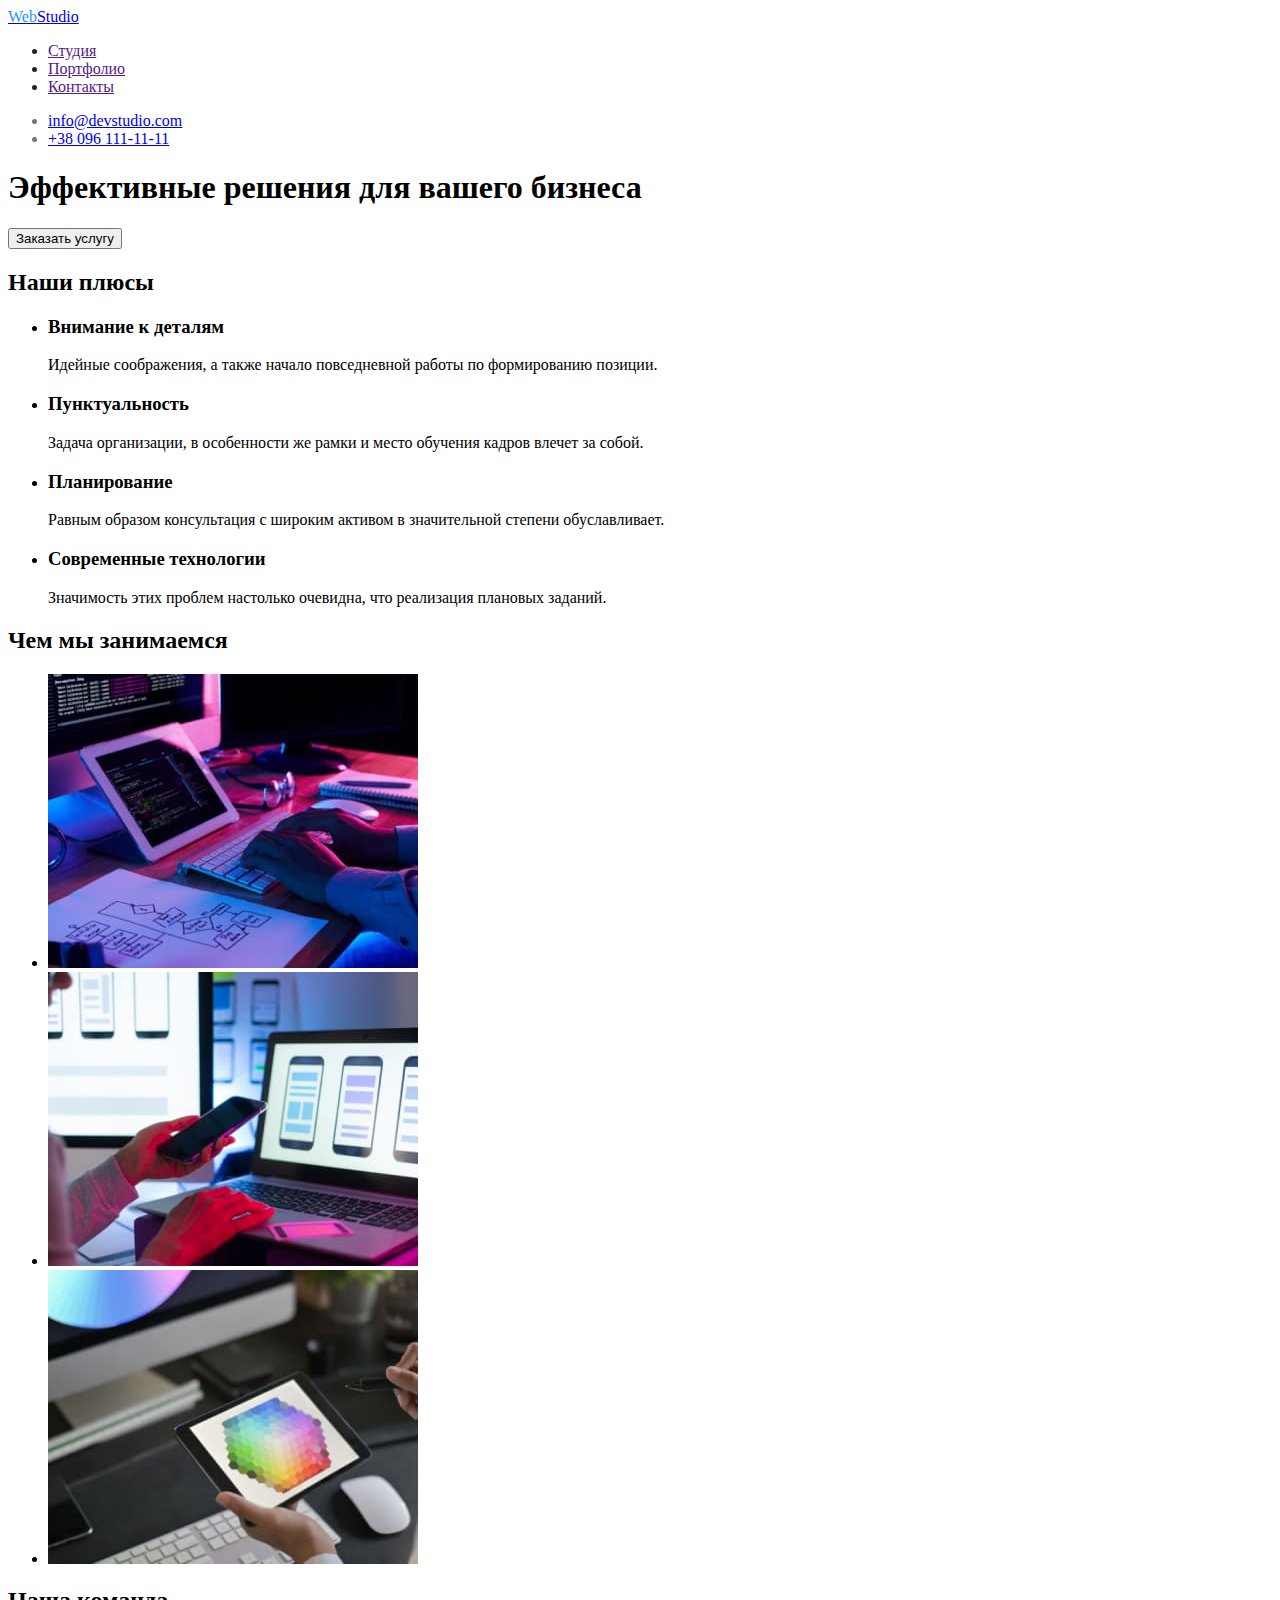
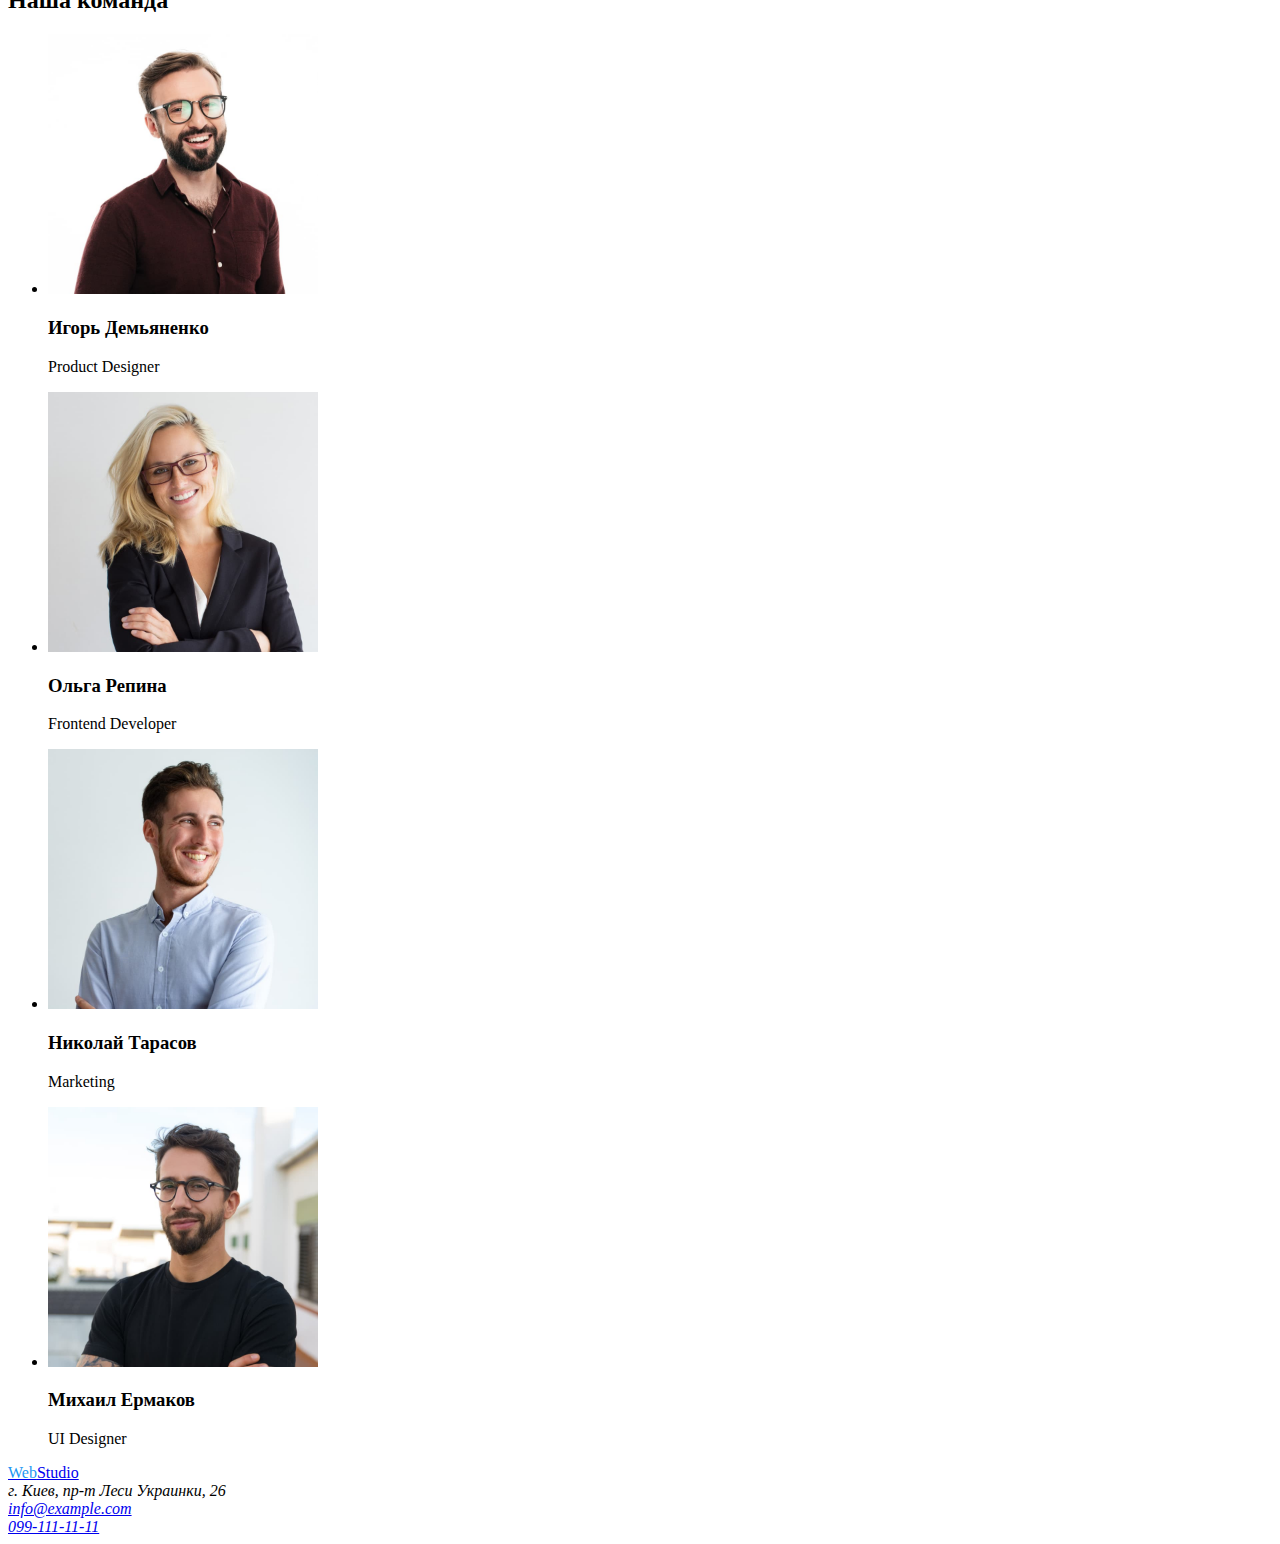
==== index.html @ 888dfb2e "header styles" ====
<!DOCTYPE html>
<html lang="ru">
  <head>
    <meta charset="UTF-8" />
    <meta http-equiv="X-UA-Compatible" content="IE=edge" />
    <meta name="viewport" content="width=device-width, initial-scale=1.0" />
    <title>тестовая страница</title>
    <link rel="stylesheet" href="./css/styles.css" />
  </head>
  <body>
    <header>
      <nav>
        <a href="/" class="logo"><span>Web</span>Studio</a>
        <ul class="menu-nav">
          <li><a href="">Студия</a></li>
          <li><a href="">Портфолио</a></li>
          <li><a href="">Контакты</a></li>
        </ul>
      </nav>
      <ul class="address">
        <li><a href="mailto:info@devstudio.com">info@devstudio.com</a></li>
        <li><a href="tel:+380961111111">+38 096 111-11-11</a></li>
      </ul>
    </header>
    <main>
      <div>
        <section>
          <h1>Эффективные решения для вашего бизнеса</h1>
          <button type="button">Заказать услугу</button>
        </section>
      </div>
      <section>
        <h2>Наши плюсы</h2>
        <ul>
          <li>
            <h3>Внимание к деталям</h3>
            <p>
              Идейные соображения, а также начало повседневной работы по
              формированию позиции.
            </p>
          </li>
          <li>
            <h3>Пунктуальность</h3>
            <p>
              Задача организации, в особенности же рамки и место обучения кадров
              влечет за собой.
            </p>
          </li>
          <li>
            <h3>Планирование</h3>
            <p>
              Равным образом консультация с широким активом в значительной
              степени обуславливает.
            </p>
          </li>
          <li>
            <h3>Современные технологии</h3>
            <p>
              Значимость этих проблем настолько очевидна, что реализация
              плановых заданий.
            </p>
          </li>
        </ul>
      </section>
      <section>
        <h2>Чем мы занимаемся</h2>
        <ul>
          <li><img src="./images/img1.jpg" alt="клавиатура" width="370" /></li>
          <li><img src="./images/img2.jpg" alt="монитор" width="370" /></li>
          <li><img src="./images/img3.jpg" alt="планшет" width="370" /></li>
        </ul>
      </section>
      <section>
        <h2>Наша команда</h2>
        <ul>
          <li>
            <img src="./images/foto1.jpg" alt="парень" width="270" />
            <h3>Игорь Демьяненко</h3>
            <p>Product Designer</p>
          </li>
          <li>
            <img src="./images/foto2.jpg" alt="девушка" width="270" />
            <h3>Ольга Репина</h3>
            <p>Frontend Developer</p>
          </li>
          <li>
            <img src="./images/foto3.jpg" alt="парень" width="270" />
            <h3>Николай Тарасов</h3>
            <p>Marketing</p>
          </li>
          <li>
            <img src="./images/foto4.jpg" alt="парень" width="270" />
            <h3>Михаил Ермаков</h3>
            <p>UI Designer</p>
          </li>
        </ul>
      </section>
    </main>
    <footer>
      <a href="/"><span>Web</span>Studio</a>
      <address>
        г. Киев, пр-т Леси Украинки, 26 <br />
        <a href="mailto:info@example.com">info@example.com</a> <br />
        <a href="tel:+0991111111">099-111-11-11</a>
      </address>
    </footer>
  </body>
</html>
---- css/styles.css ----
span {
  color: #2196f3;
}
.menu-nav {
  color: #212121;
}
.menu-nav :hover {
  color: #2196f3;
}
.address {
  color: #757575;
}
.address :hover {
  color: #2196f3;
}
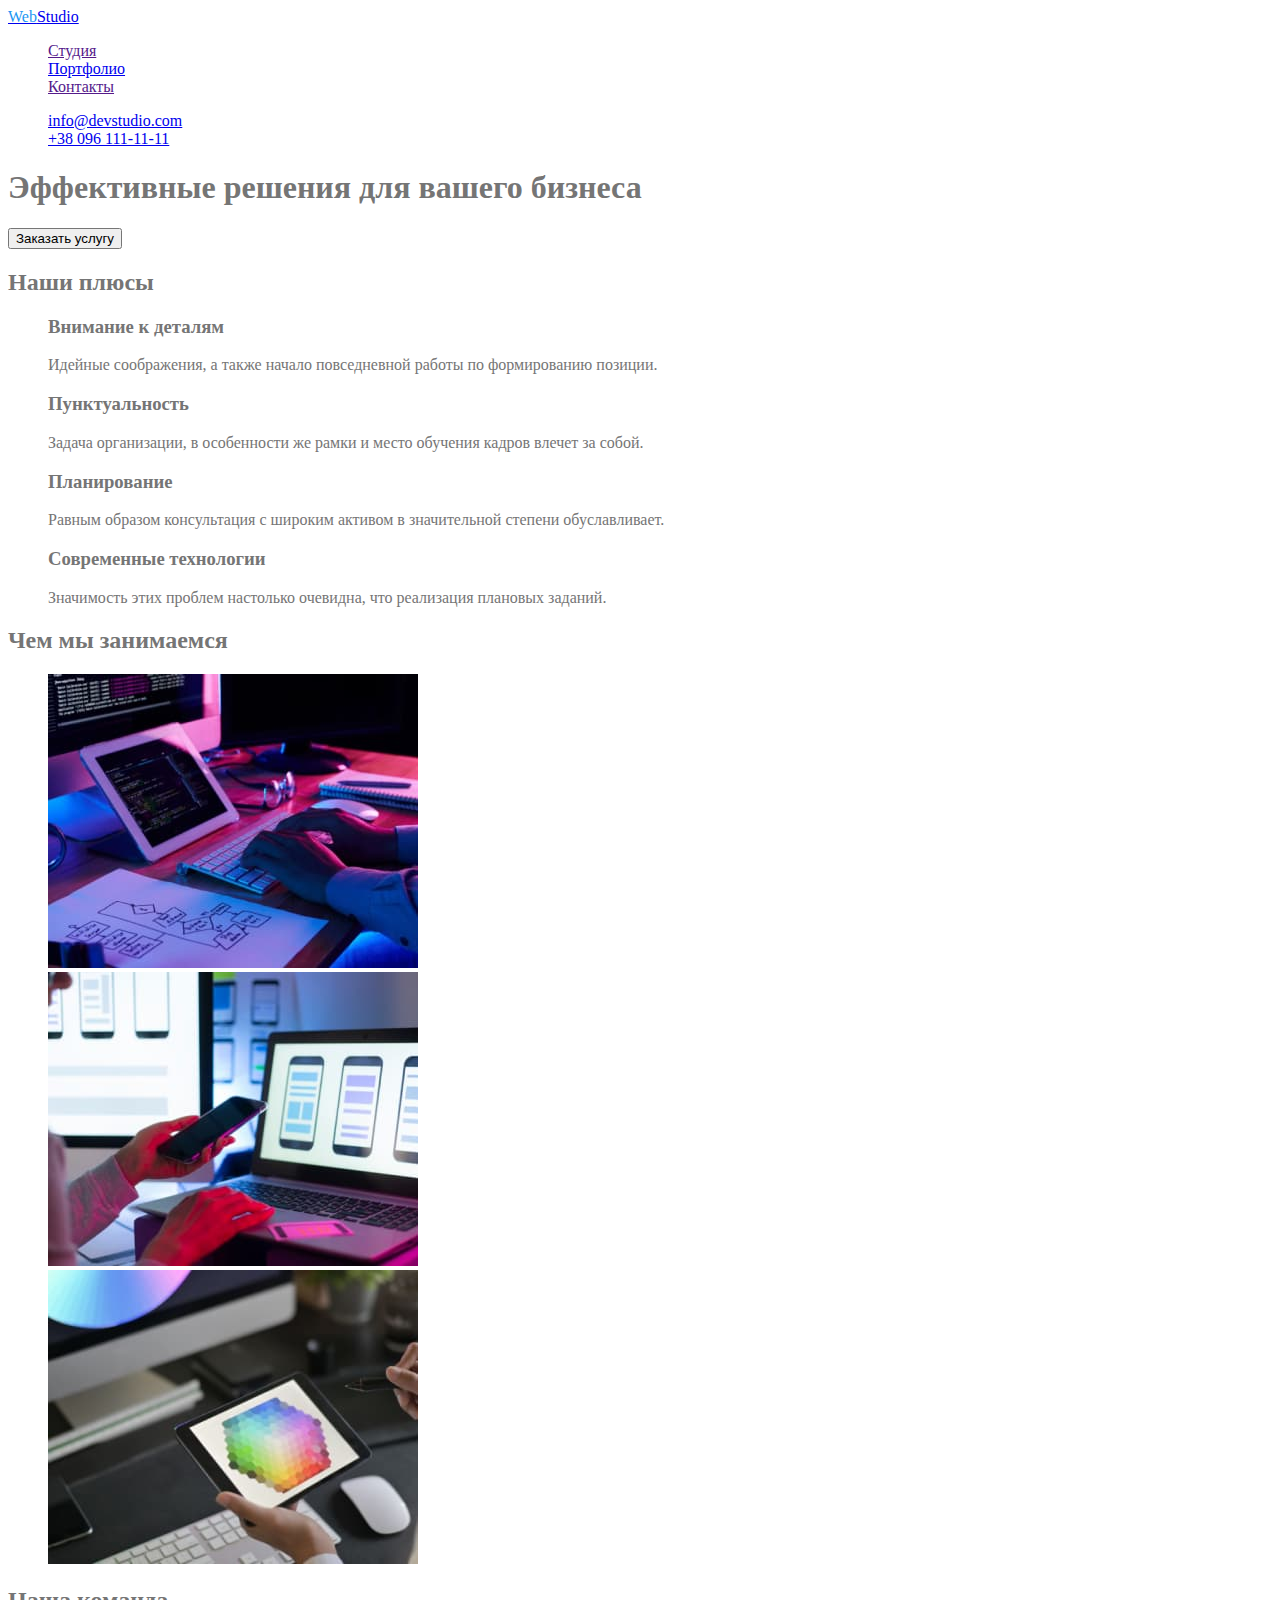
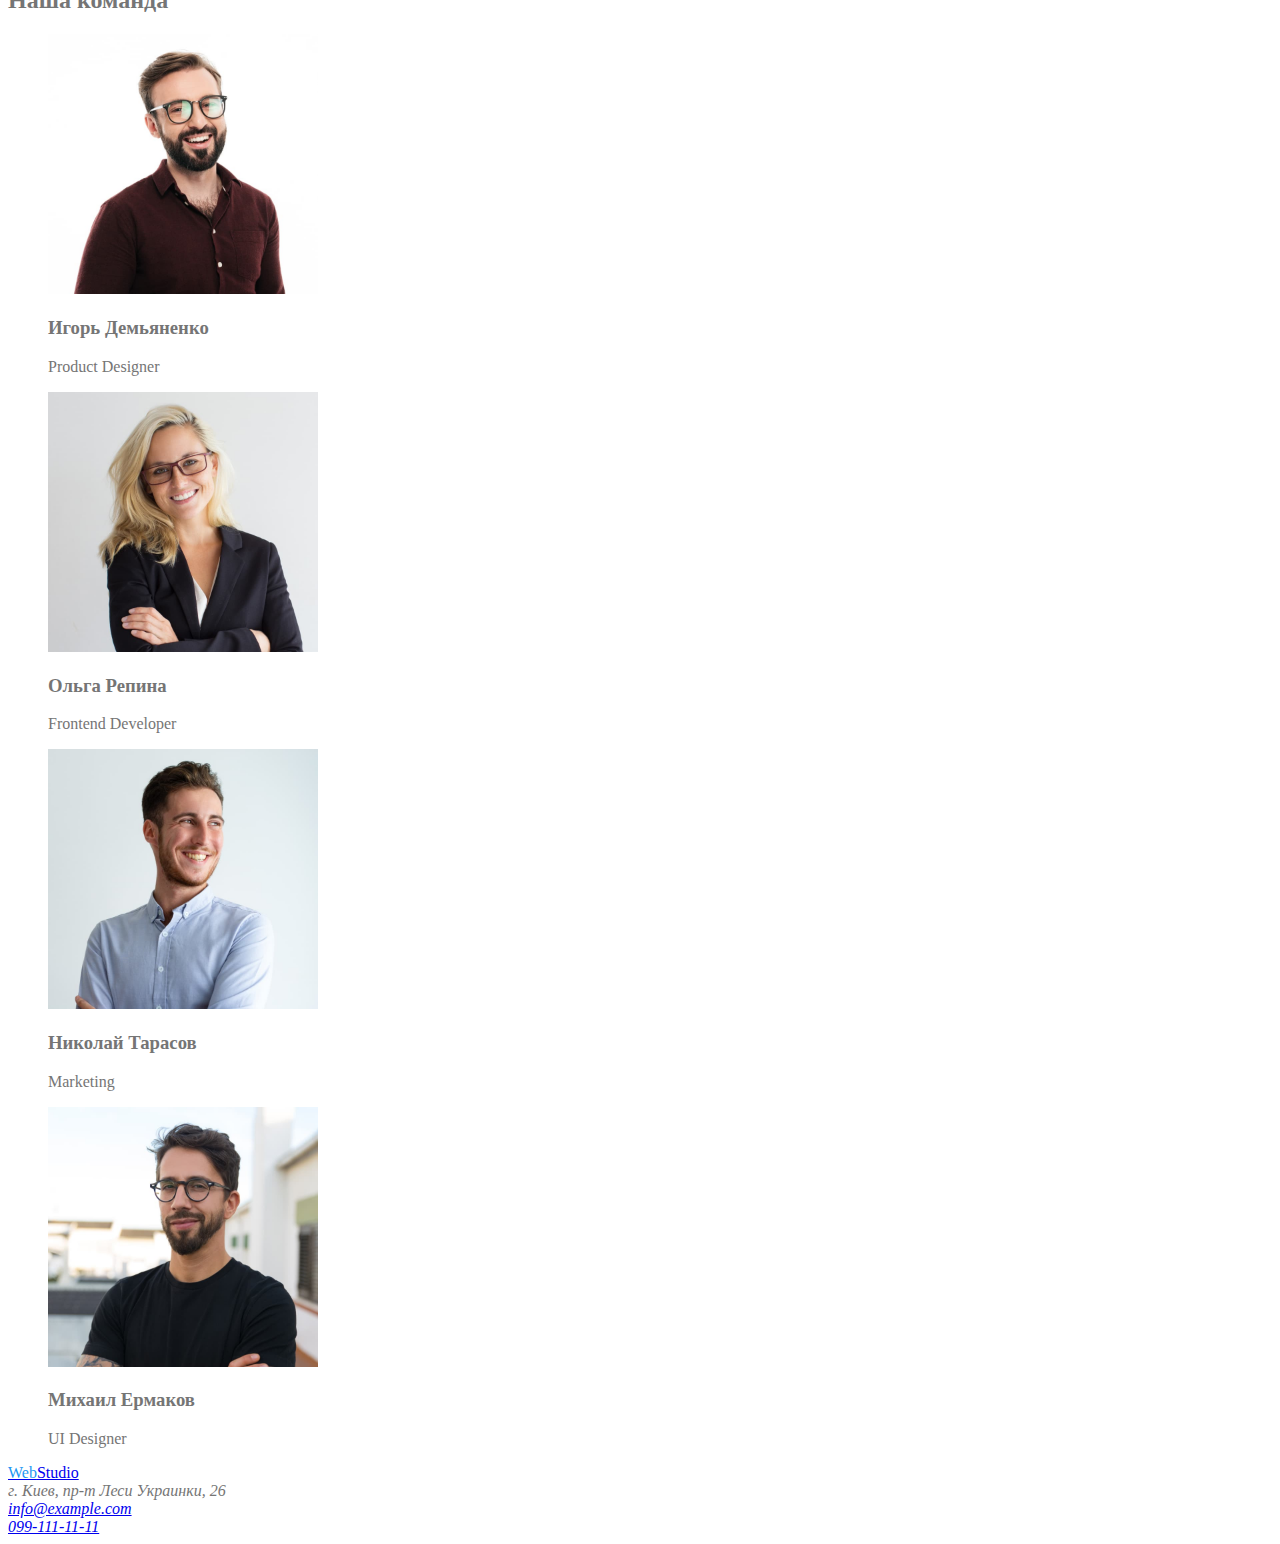
==== commit 9c0830cb: "palette and containers" ====
--- a/index.html
+++ b/index.html
@@ -4,7 +4,7 @@
     <meta charset="UTF-8" />
     <meta http-equiv="X-UA-Compatible" content="IE=edge" />
     <meta name="viewport" content="width=device-width, initial-scale=1.0" />
-    <title>тестовая страница</title>
+    <title>ВебСтудия</title>
     <link rel="stylesheet" href="./css/styles.css" />
   </head>
   <body>
@@ -13,7 +13,7 @@
         <a href="/" class="logo"><span>Web</span>Studio</a>
         <ul class="menu-nav">
           <li><a href="">Студия</a></li>
-          <li><a href="">Портфолио</a></li>
+          <li><a href="./portfolio.html">Портфолио</a></li>
           <li><a href="">Контакты</a></li>
         </ul>
       </nav>
--- a/css/styles.css
+++ b/css/styles.css
@@ -1,15 +1,40 @@
+/* палитра 
+accent-color  - #2196F3
+primary-color-text - #757575
+heading-color - #212121
+background-color - #ffffff
+secondary-color - #F5F4FA
+footer-color - #2F303A */
+
+:root {
+  --accent-color: #2196f3;
+  --primary-color-text: #757575;
+  --heading-color: #212121;
+  --background-color: #ffffff;
+  --secondary-color: #f5f4fa;
+  --footer-color: #2f303a;
+}
+body {
+  background-color: var(--background-color);
+  color: var(--primary-color-text);
+}
+ul {
+  list-style: none;
+}
 span {
-  color: #2196f3;
+  color: var(--accent-color);
 }
 .menu-nav {
-  color: #212121;
+  color: var(--heading-color);
 }
-.menu-nav :hover {
-  color: #2196f3;
+.menu-nav :hover,
+.menu-nav :focus {
+  color: var(--accent-color);
 }
 .address {
-  color: #757575;
+  color: var(--primary-color-text);
 }
-.address :hover {
-  color: #2196f3;
+.address :hover,
+.address :focus {
+  color: var(--accent-color);
 }
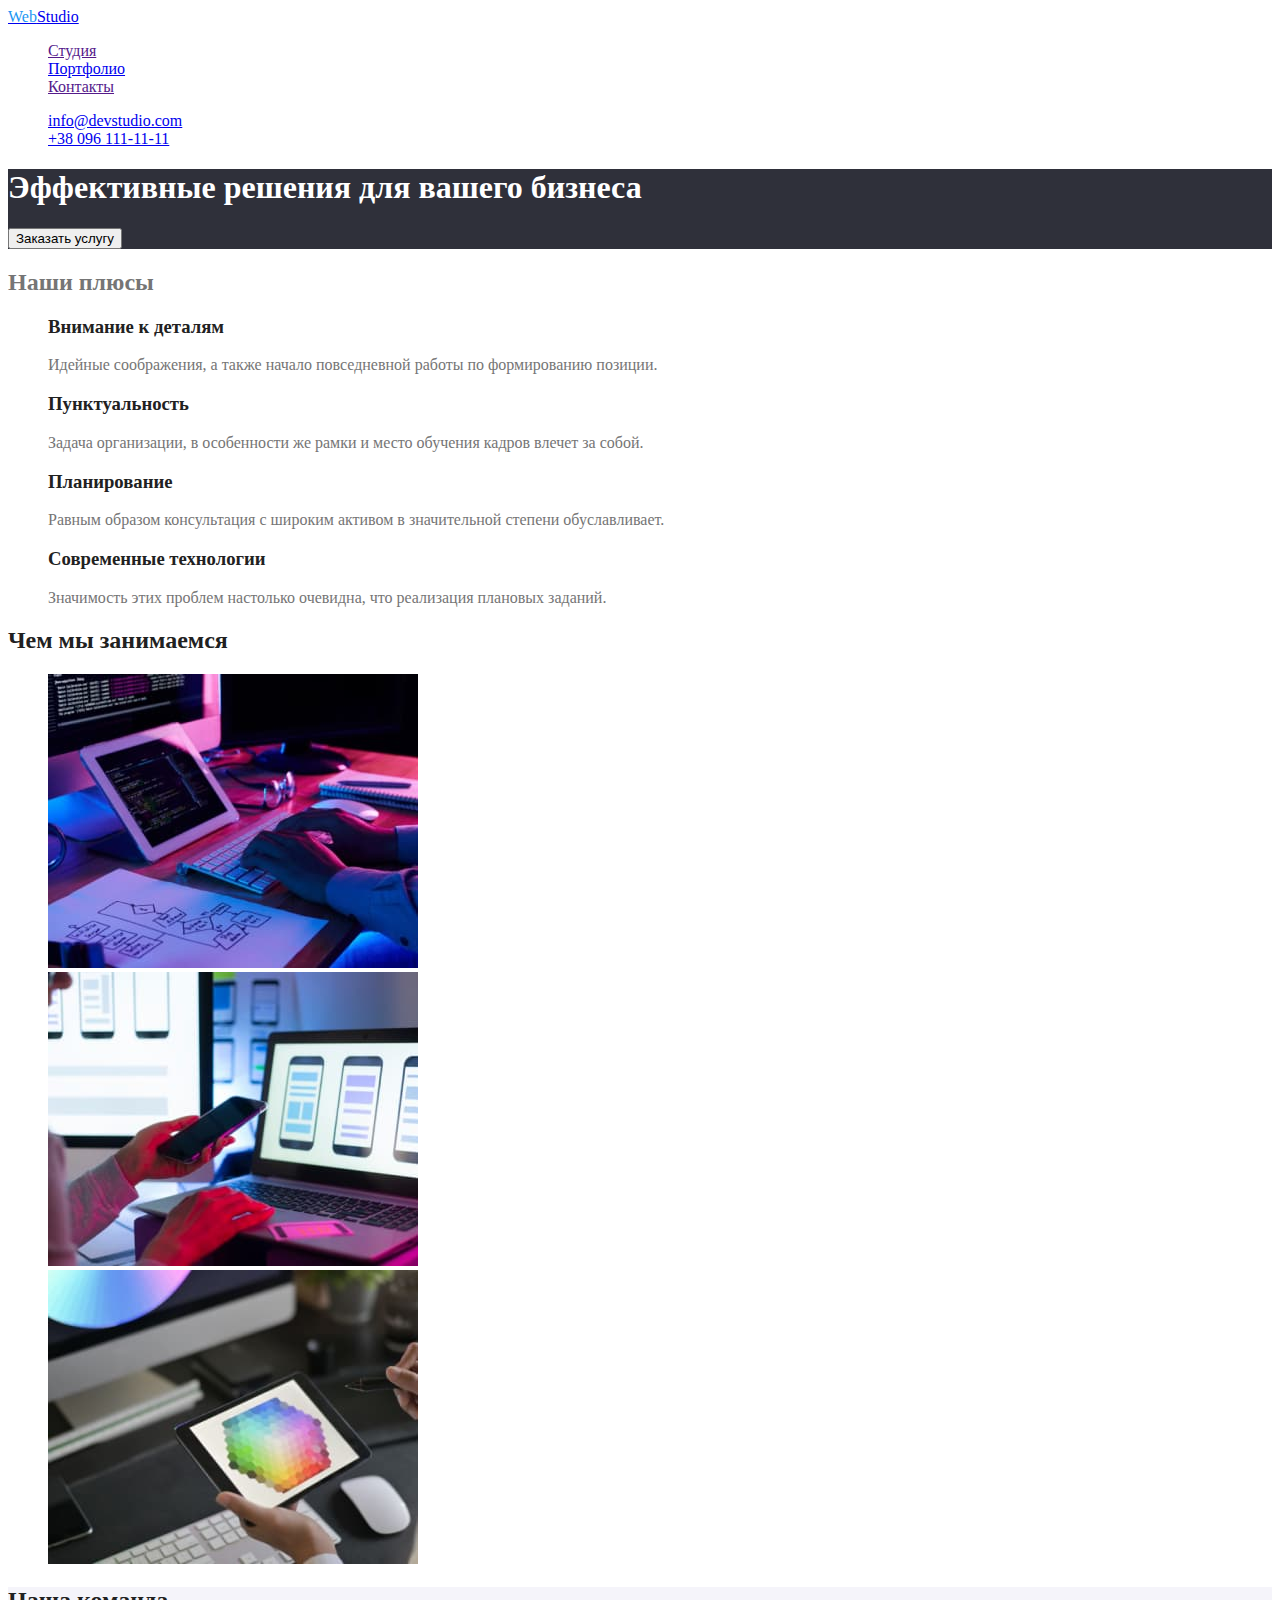
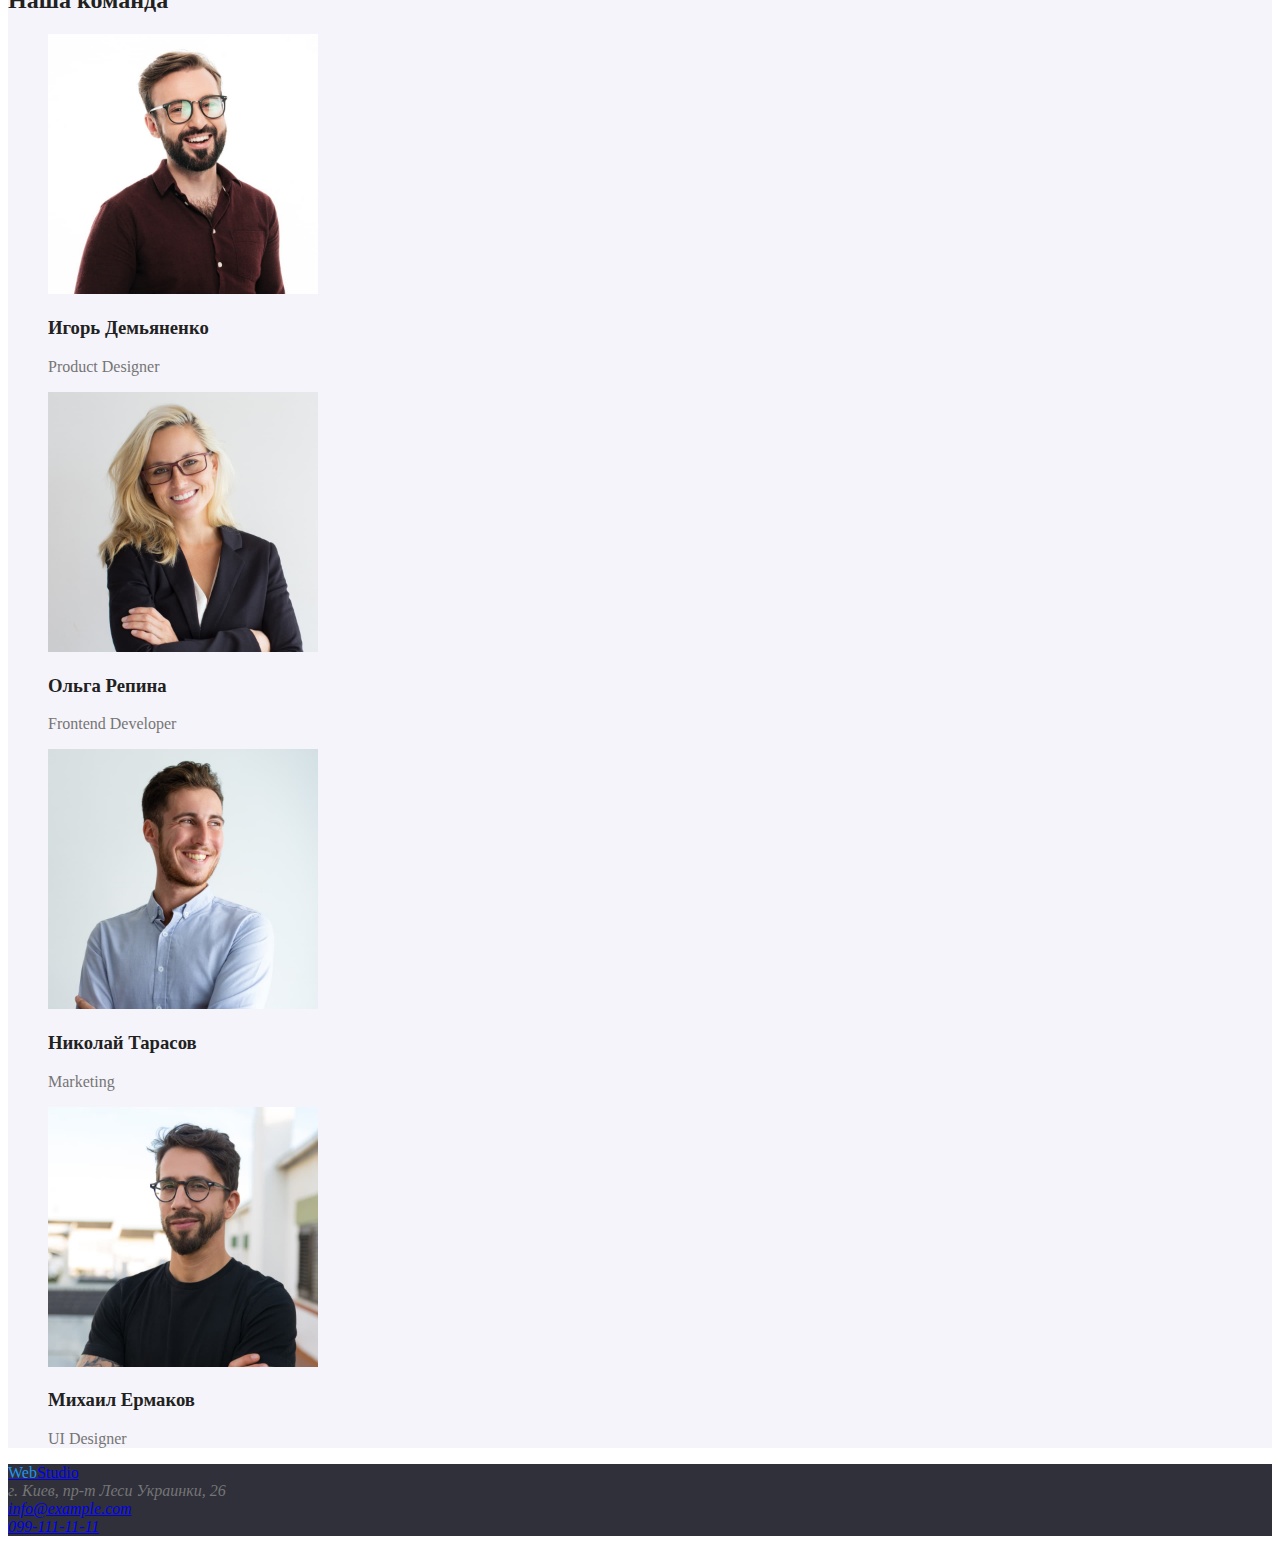
==== commit 7878a23e: "heading styles" ====
--- a/index.html
+++ b/index.html
@@ -10,7 +10,7 @@
   <body>
     <header>
       <nav>
-        <a href="/" class="logo"><span>Web</span>Studio</a>
+        <a href="./index.html" class="logo"><span>Web</span>Studio</a>
         <ul class="menu-nav">
           <li><a href="">Студия</a></li>
           <li><a href="./portfolio.html">Портфолио</a></li>
@@ -23,38 +23,38 @@
       </ul>
     </header>
     <main>
-      <div>
+      <div class="hero">
         <section>
           <h1>Эффективные решения для вашего бизнеса</h1>
           <button type="button">Заказать услугу</button>
         </section>
       </div>
-      <section>
+      <section class="benefit">
         <h2>Наши плюсы</h2>
         <ul>
           <li>
-            <h3>Внимание к деталям</h3>
+            <h3 class="benefit-heading">Внимание к деталям</h3>
             <p>
               Идейные соображения, а также начало повседневной работы по
               формированию позиции.
             </p>
           </li>
           <li>
-            <h3>Пунктуальность</h3>
+            <h3 class="benefit-heading">Пунктуальность</h3>
             <p>
               Задача организации, в особенности же рамки и место обучения кадров
               влечет за собой.
             </p>
           </li>
           <li>
-            <h3>Планирование</h3>
+            <h3 class="benefit-heading">Планирование</h3>
             <p>
               Равным образом консультация с широким активом в значительной
               степени обуславливает.
             </p>
           </li>
           <li>
-            <h3>Современные технологии</h3>
+            <h3 class="benefit-heading">Современные технологии</h3>
             <p>
               Значимость этих проблем настолько очевидна, что реализация
               плановых заданий.
@@ -62,42 +62,42 @@
           </li>
         </ul>
       </section>
-      <section>
-        <h2>Чем мы занимаемся</h2>
+      <section class="work">
+        <h2 class="work-heading">Чем мы занимаемся</h2>
         <ul>
           <li><img src="./images/img1.jpg" alt="клавиатура" width="370" /></li>
           <li><img src="./images/img2.jpg" alt="монитор" width="370" /></li>
           <li><img src="./images/img3.jpg" alt="планшет" width="370" /></li>
         </ul>
       </section>
-      <section>
+      <section class="team">
         <h2>Наша команда</h2>
         <ul>
           <li>
             <img src="./images/foto1.jpg" alt="парень" width="270" />
-            <h3>Игорь Демьяненко</h3>
+            <h3 class="team-heading">Игорь Демьяненко</h3>
             <p>Product Designer</p>
           </li>
           <li>
             <img src="./images/foto2.jpg" alt="девушка" width="270" />
-            <h3>Ольга Репина</h3>
+            <h3 class="team-heading">Ольга Репина</h3>
             <p>Frontend Developer</p>
           </li>
           <li>
             <img src="./images/foto3.jpg" alt="парень" width="270" />
-            <h3>Николай Тарасов</h3>
+            <h3 class="team-heading">Николай Тарасов</h3>
             <p>Marketing</p>
           </li>
           <li>
             <img src="./images/foto4.jpg" alt="парень" width="270" />
-            <h3>Михаил Ермаков</h3>
+            <h3 class="team-heading">Михаил Ермаков</h3>
             <p>UI Designer</p>
           </li>
         </ul>
       </section>
     </main>
-    <footer>
-      <a href="/"><span>Web</span>Studio</a>
+    <footer class="footer">
+      <a href="./index.html" class="logo"><span>Web</span>Studio</a>
       <address>
         г. Киев, пр-т Леси Украинки, 26 <br />
         <a href="mailto:info@example.com">info@example.com</a> <br />
--- a/css/styles.css
+++ b/css/styles.css
@@ -21,9 +21,10 @@
 ul {
   list-style: none;
 }
-span {
+.logo span {
   color: var(--accent-color);
 }
+
 .menu-nav {
   color: var(--heading-color);
 }
@@ -31,10 +32,38 @@
 .menu-nav :focus {
   color: var(--accent-color);
 }
-.address {
+.menu-nav .address {
   color: var(--primary-color-text);
+}
+.menu-nav .link.current {
+  color: var(--accent-color);
+}
+.hero {
+  background-color: var(--footer-color);
+  color: var(--background-color);
+}
+.benefit-heading {
+  color: var(--heading-color);
+}
+.work-heading {
+  color: var(--heading-color);
+}
+.team {
+  background-color: var(--secondary-color);
+}
+.team h2 {
+  color: var(--heading-color);
+}
+.team-heading {
+  color: var(--heading-color);
+}
+.footer {
+  background-color: var(--footer-color);
 }
 .address :hover,
 .address :focus {
   color: var(--accent-color);
 }
+.jobs-heading {
+  color: var(--heading-color);
+}
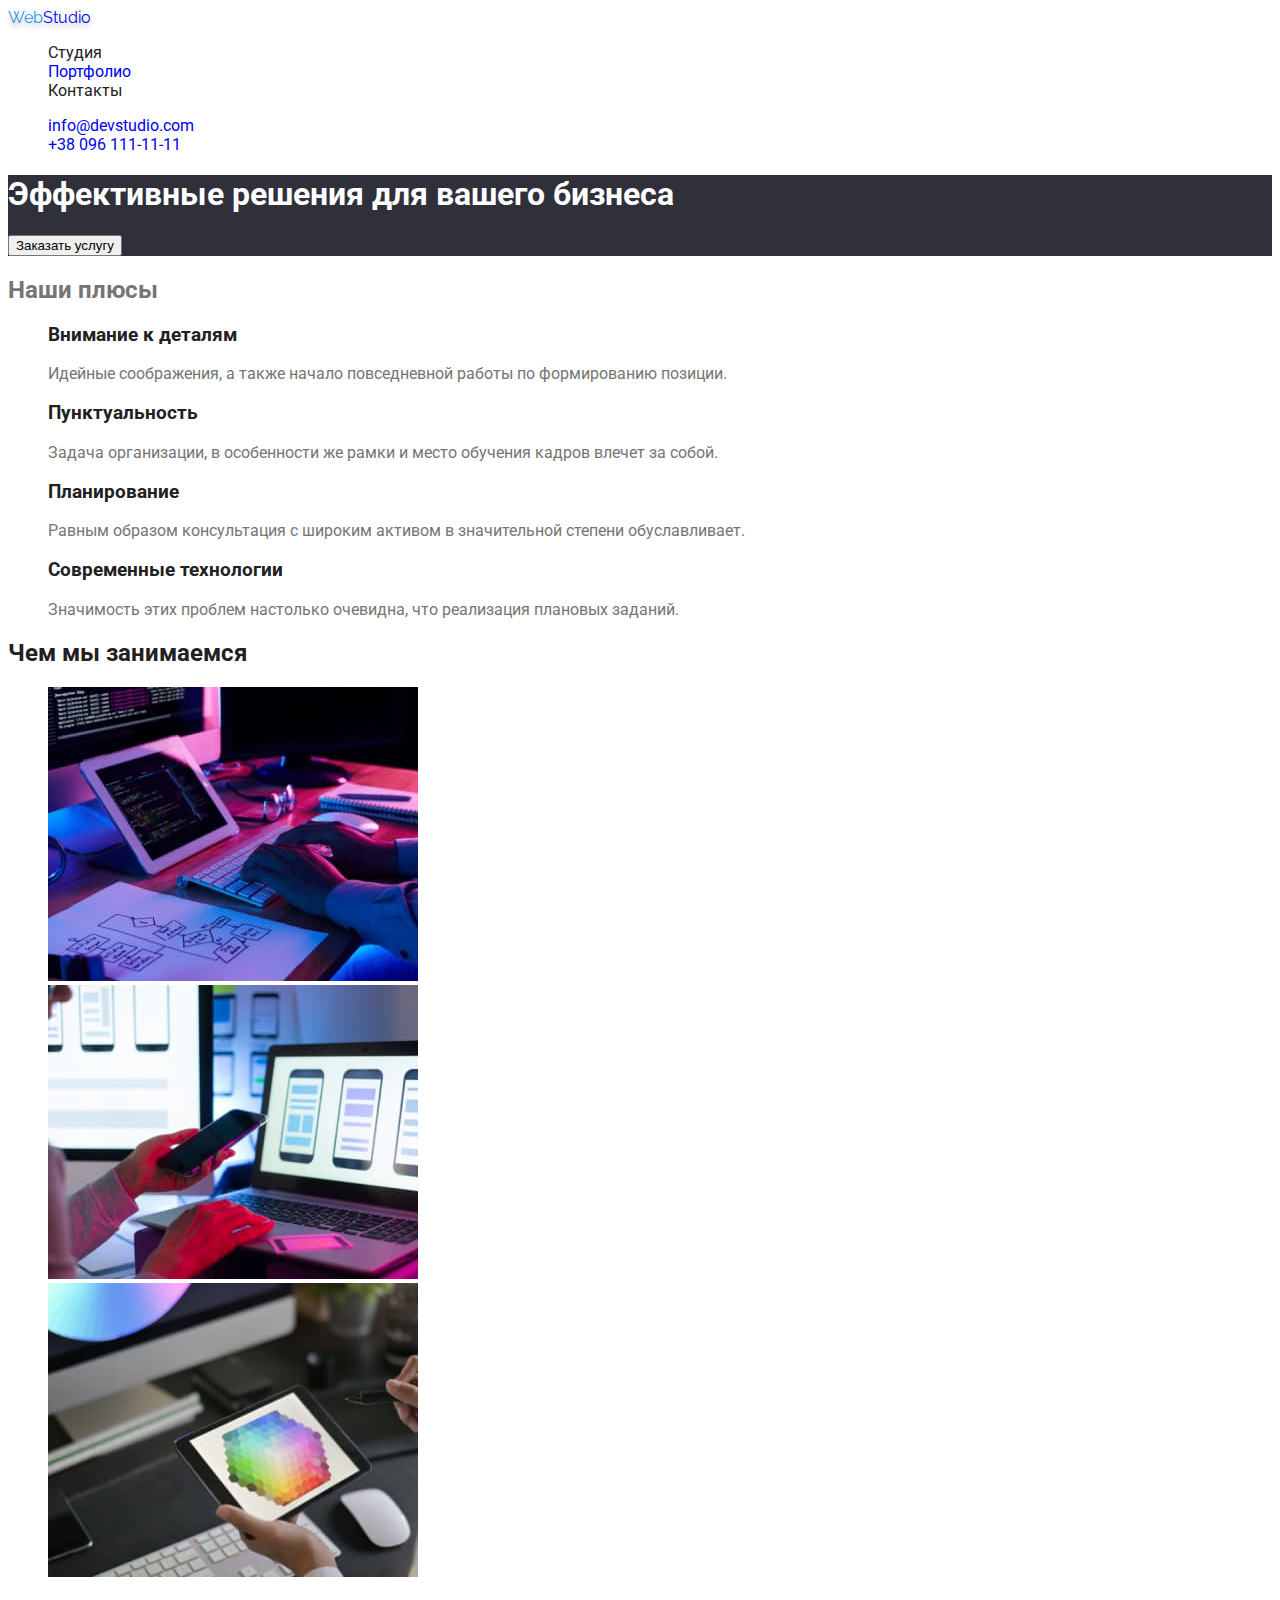
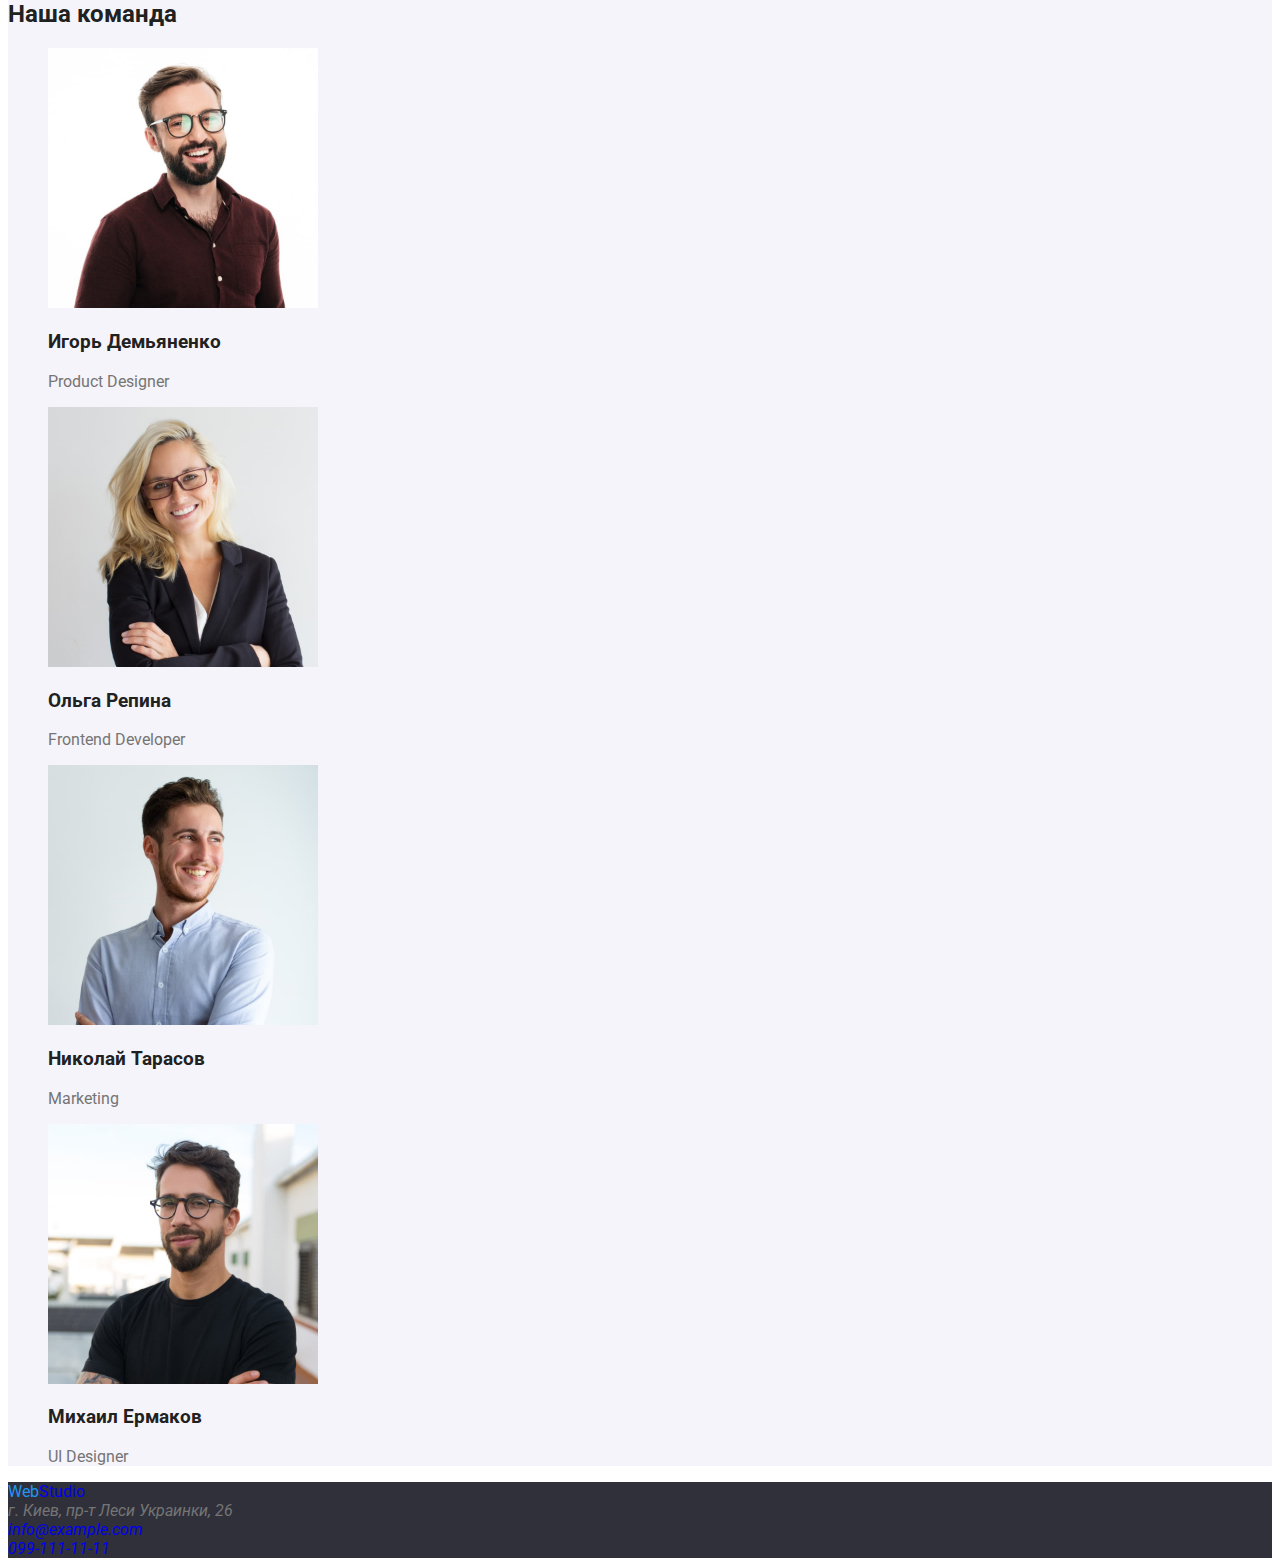
==== commit 47abec55: "connecting fonts from Google Fonts" ====
--- a/index.html
+++ b/index.html
@@ -6,6 +6,18 @@
     <meta name="viewport" content="width=device-width, initial-scale=1.0" />
     <title>ВебСтудия</title>
     <link rel="stylesheet" href="./css/styles.css" />
+    <link rel="preconnect" href="https://fonts.googleapis.com" />
+    <link rel="preconnect" href="https://fonts.gstatic.com" crossorigin />
+    <link
+      href="https://fonts.googleapis.com/css2?family=Raleway:wght@900&display=swap"
+      rel="stylesheet"
+    />
+    <link rel="preconnect" href="https://fonts.googleapis.com" />
+    <link rel="preconnect" href="https://fonts.gstatic.com" crossorigin />
+    <link
+      href="https://fonts.googleapis.com/css2?family=Raleway:wght@900&family=Roboto:wght@500&display=swap"
+      rel="stylesheet"
+    />
   </head>
   <body>
     <header>
--- a/css/styles.css
+++ b/css/styles.css
@@ -15,11 +15,24 @@
   --footer-color: #2f303a;
 }
 body {
+  font-family: Roboto;
   background-color: var(--background-color);
   color: var(--primary-color-text);
 }
 ul {
   list-style: none;
+}
+a {
+  text-decoration: none;
+}
+a:visited {
+  color: var(--heading-color);
+}
+
+nav .logo {
+  font-family: 'Raleway';
+  line-height: normal;
+  text-shadow: 0px 4px 4px rgba(0, 0, 0, 25%);
 }
 .logo span {
   color: var(--accent-color);
@@ -60,10 +73,12 @@
 .footer {
   background-color: var(--footer-color);
 }
+
 .address :hover,
 .address :focus {
   color: var(--accent-color);
 }
+
 .jobs-heading {
   color: var(--heading-color);
 }
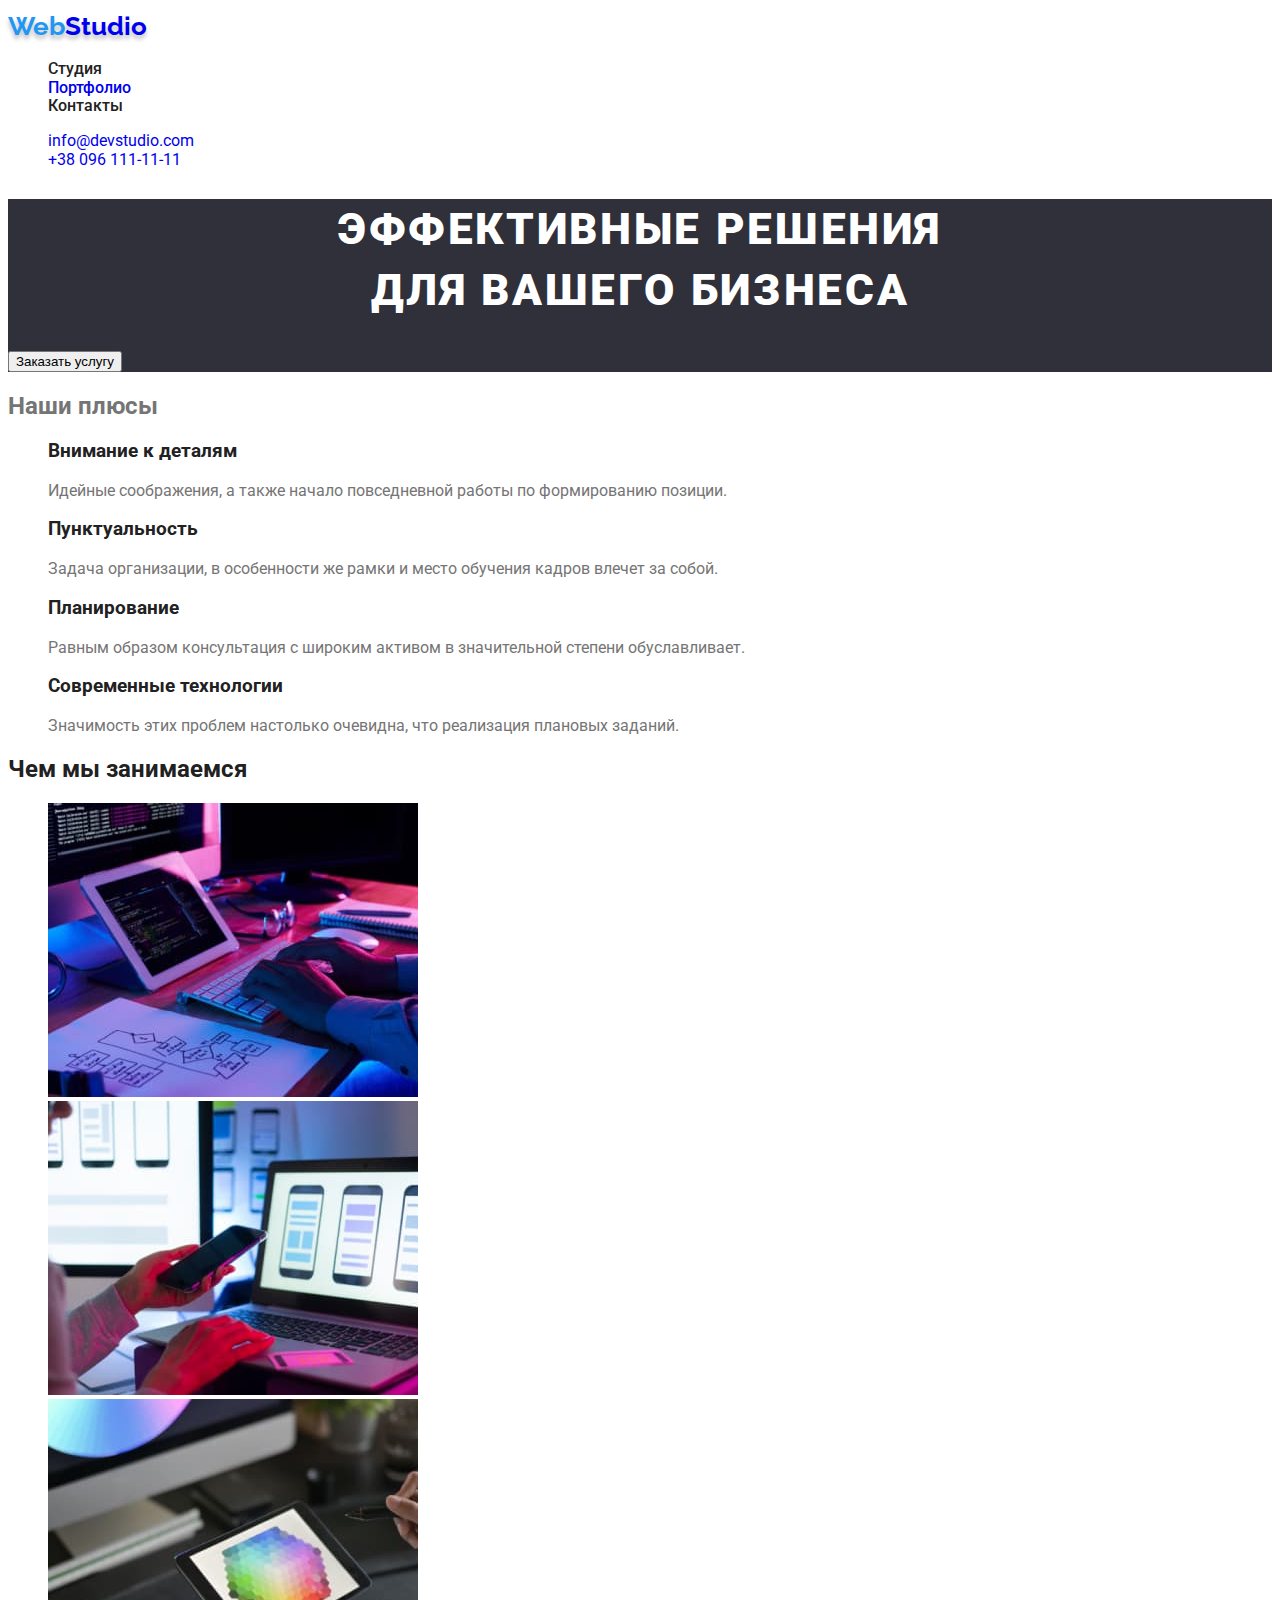
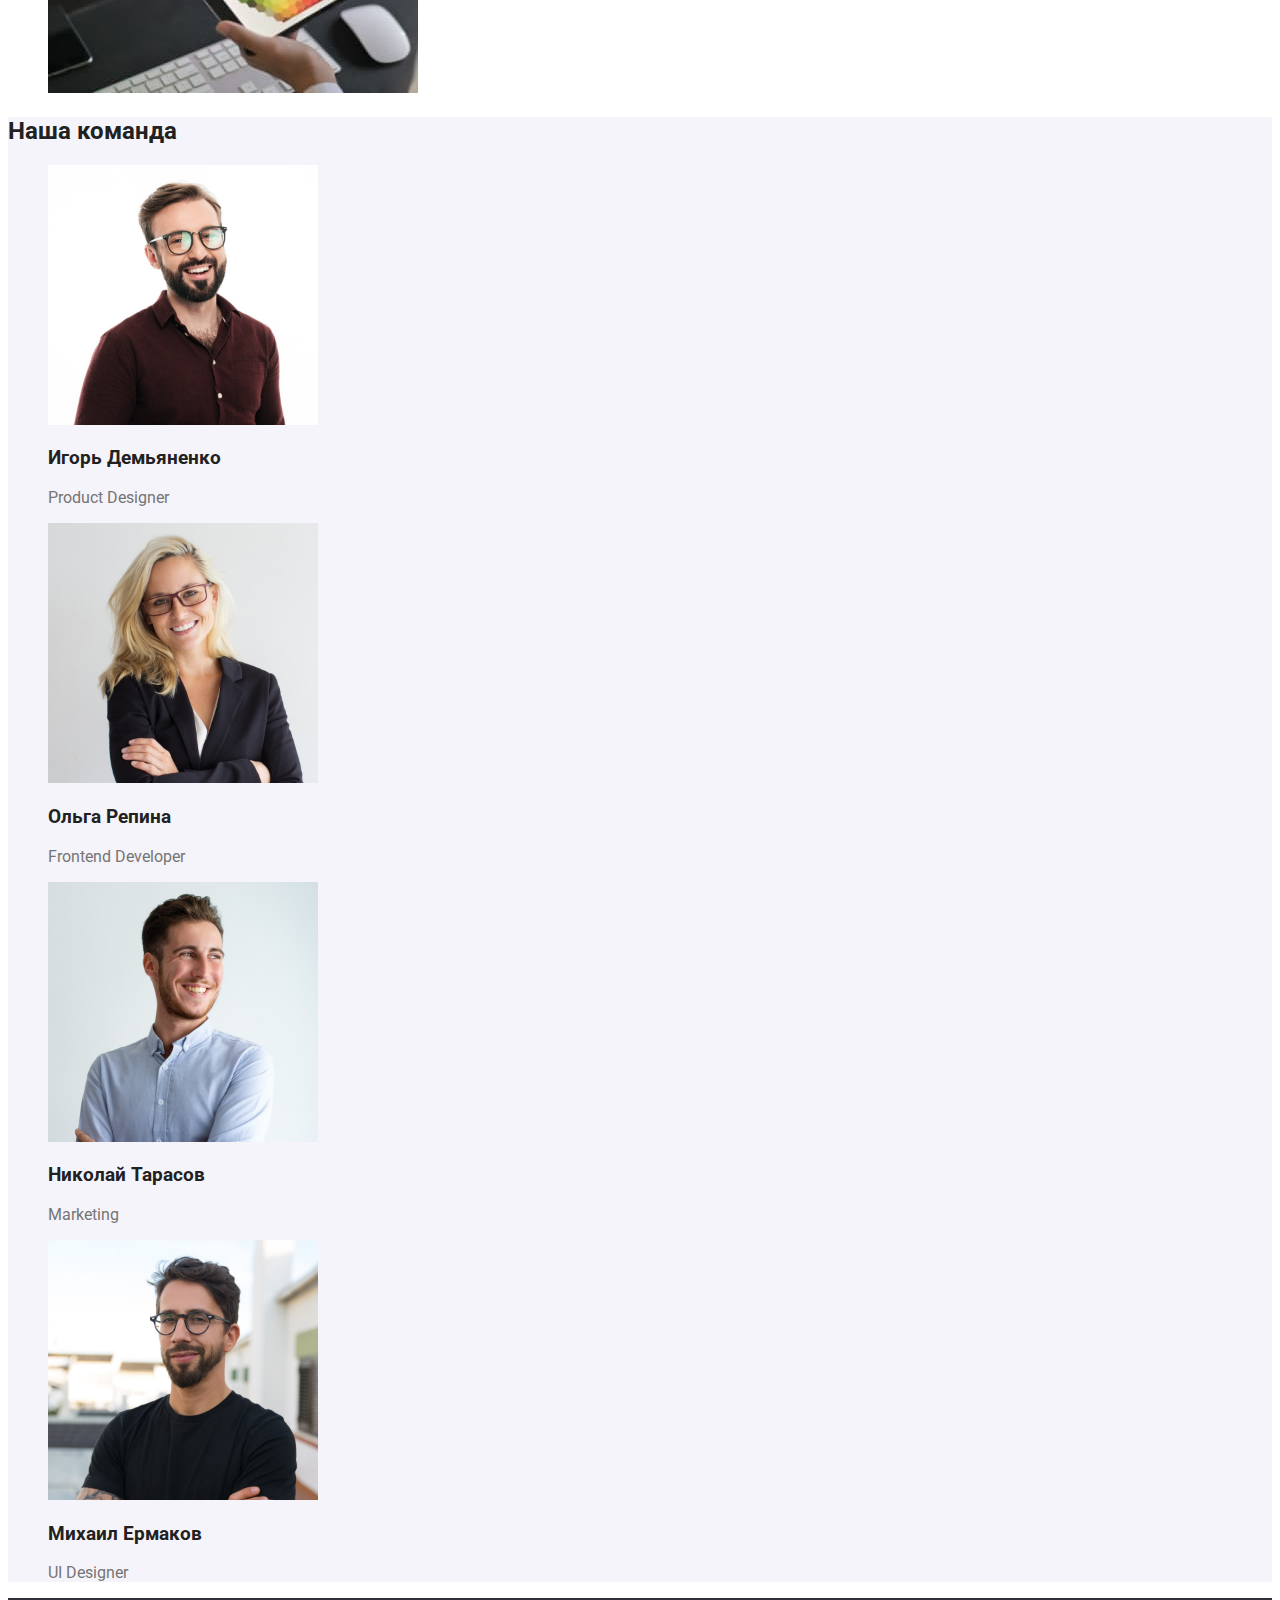
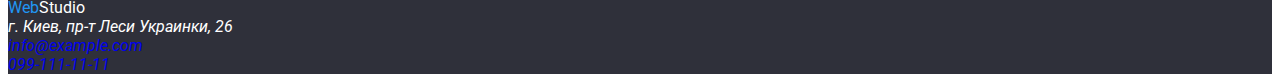
==== commit c19b6f56: "Reconnecting and configuring fonts" ====
--- a/index.html
+++ b/index.html
@@ -5,19 +5,13 @@
     <meta http-equiv="X-UA-Compatible" content="IE=edge" />
     <meta name="viewport" content="width=device-width, initial-scale=1.0" />
     <title>ВебСтудия</title>
-    <link rel="stylesheet" href="./css/styles.css" />
     <link rel="preconnect" href="https://fonts.googleapis.com" />
     <link rel="preconnect" href="https://fonts.gstatic.com" crossorigin />
     <link
-      href="https://fonts.googleapis.com/css2?family=Raleway:wght@900&display=swap"
+      href="https://fonts.googleapis.com/css2?family=Raleway:wght@700&family=Roboto:wght@400;500;900&display=swap"
       rel="stylesheet"
     />
-    <link rel="preconnect" href="https://fonts.googleapis.com" />
-    <link rel="preconnect" href="https://fonts.gstatic.com" crossorigin />
-    <link
-      href="https://fonts.googleapis.com/css2?family=Raleway:wght@900&family=Roboto:wght@500&display=swap"
-      rel="stylesheet"
-    />
+    <link rel="stylesheet" href="./css/styles.css" />
   </head>
   <body>
     <header>
@@ -37,7 +31,10 @@
     <main>
       <div class="hero">
         <section>
-          <h1>Эффективные решения для вашего бизнеса</h1>
+          <h1>
+            Эффективные решения <br />
+            для вашего бизнеса
+          </h1>
           <button type="button">Заказать услугу</button>
         </section>
       </div>
@@ -110,7 +107,7 @@
     </main>
     <footer class="footer">
       <a href="./index.html" class="logo"><span>Web</span>Studio</a>
-      <address>
+      <address class="address">
         г. Киев, пр-т Леси Украинки, 26 <br />
         <a href="mailto:info@example.com">info@example.com</a> <br />
         <a href="tel:+0991111111">099-111-11-11</a>
--- a/css/styles.css
+++ b/css/styles.css
@@ -15,7 +15,7 @@
   --footer-color: #2f303a;
 }
 body {
-  font-family: Roboto;
+  font-family: 'Roboto', 'Gilroy', 'Open Sans', sans-serif;
   background-color: var(--background-color);
   color: var(--primary-color-text);
 }
@@ -30,16 +30,24 @@
 }
 
 nav .logo {
-  font-family: 'Raleway';
-  line-height: normal;
+  font-family: 'Raleway', sans-serif;
+  font-weight: 700;
+  font-size: 26px;
+  line-height: 1.4;
   text-shadow: 0px 4px 4px rgba(0, 0, 0, 25%);
 }
 .logo span {
   color: var(--accent-color);
 }
+.footer .logo {
+  color: var(--background-color);
+}
 
 .menu-nav {
   color: var(--heading-color);
+  font-weight: 500;
+  font-size: 14;
+  line-height: 1.14;
 }
 .menu-nav :hover,
 .menu-nav :focus {
@@ -55,8 +63,21 @@
   background-color: var(--footer-color);
   color: var(--background-color);
 }
+.hero h1 {
+  font-style: normal;
+  font-weight: 900;
+  font-size: 44px;
+  line-height: 1.4;
+  text-align: center;
+  letter-spacing: 0.06em;
+  text-transform: uppercase;
+}
+
 .benefit-heading {
   color: var(--heading-color);
+}
+.button {
+  cursor: pointer;
 }
 .work-heading {
   color: var(--heading-color);
@@ -73,12 +94,17 @@
 .footer {
   background-color: var(--footer-color);
 }
-
 .address :hover,
 .address :focus {
   color: var(--accent-color);
 }
-
+.footer .address {
+  color: var(--background-color);
+}
+.address a {
+  text-decoration: none;
+  color: rgba (225, 225, 225, 60%);
+}
 .jobs-heading {
   color: var(--heading-color);
 }
